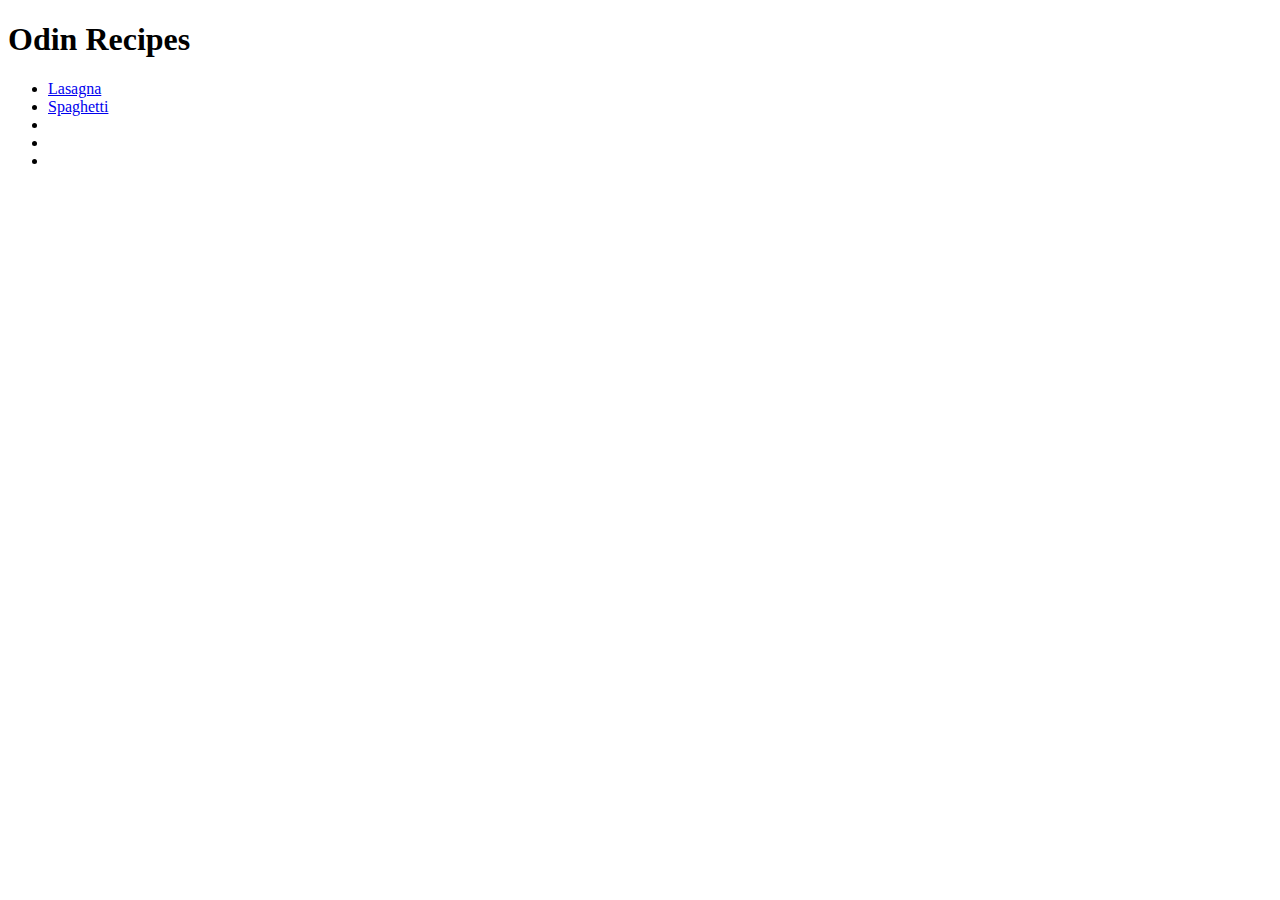
==== index.html @ 26c0ad1f "Create base of the project, add two recipes" ====
<!DOCTYPE html>
<html lang="en">
  <head>
    <meta charset="UTF-8" />
    <meta name="viewport" content="width=device-width, initial-scale=1.0" />
    <title>Recipes</title>
  </head>
  <body>
    <h1>Odin Recipes</h1>
    <ul>
      <li>
        <a href="./recipes/lasagna.html">Lasagna</a>
      </li>
      <li><a href="./recipes/Spaghetti.html">Spaghetti</a></li>
      <li></li>
      <li></li>
      <li></li>
    </ul>
  </body>
</html>
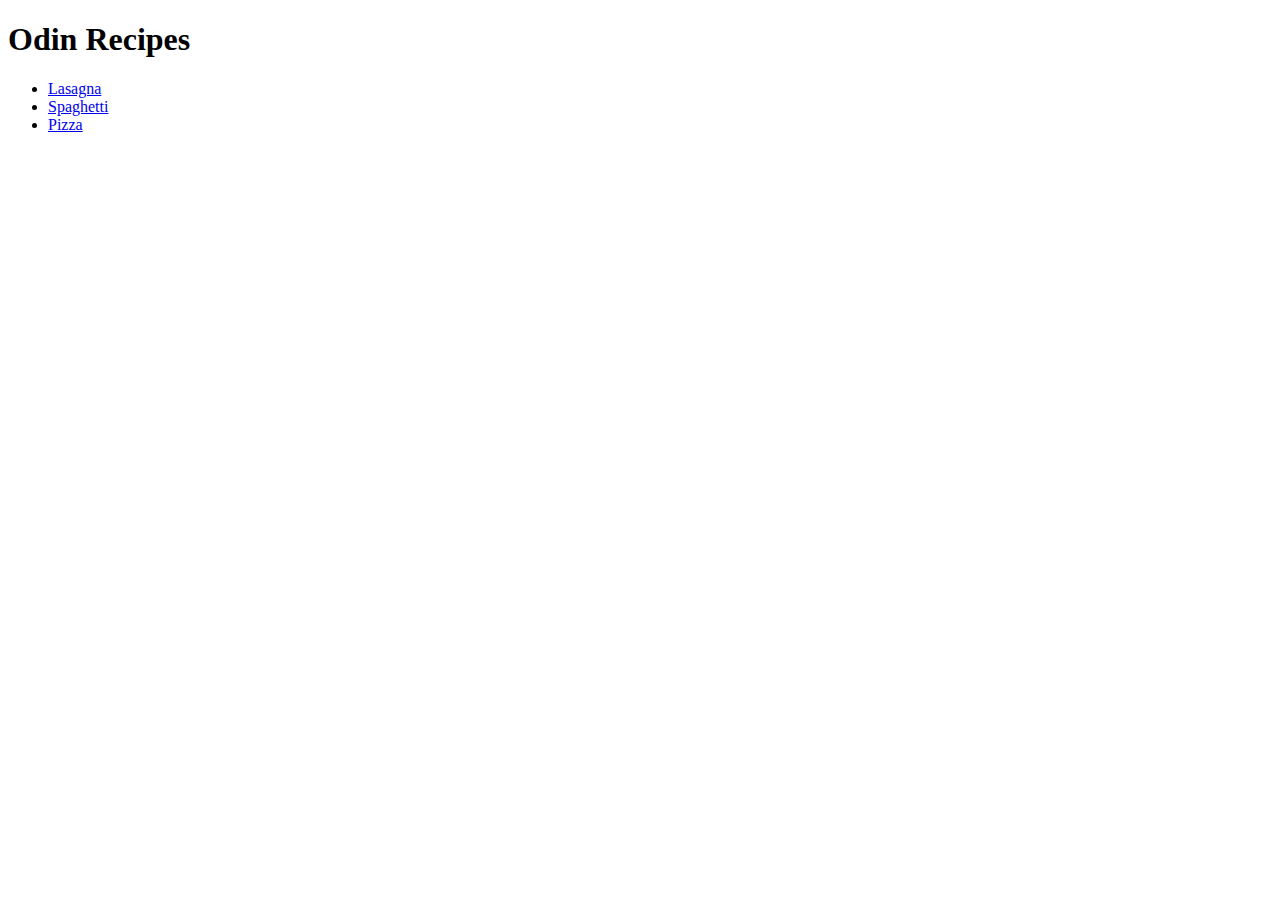
==== commit 1974da61: "Add pizza recipe to website" ====
--- a/index.html
+++ b/index.html
@@ -3,7 +3,7 @@
   <head>
     <meta charset="UTF-8" />
     <meta name="viewport" content="width=device-width, initial-scale=1.0" />
-    <title>Recipes</title>
+    <title>Odin Recipes</title>
   </head>
   <body>
     <h1>Odin Recipes</h1>
@@ -12,9 +12,7 @@
         <a href="./recipes/lasagna.html">Lasagna</a>
       </li>
       <li><a href="./recipes/Spaghetti.html">Spaghetti</a></li>
-      <li></li>
-      <li></li>
-      <li></li>
+      <li><a href="./recipes/pizza.html">Pizza</a></li>
     </ul>
   </body>
 </html>
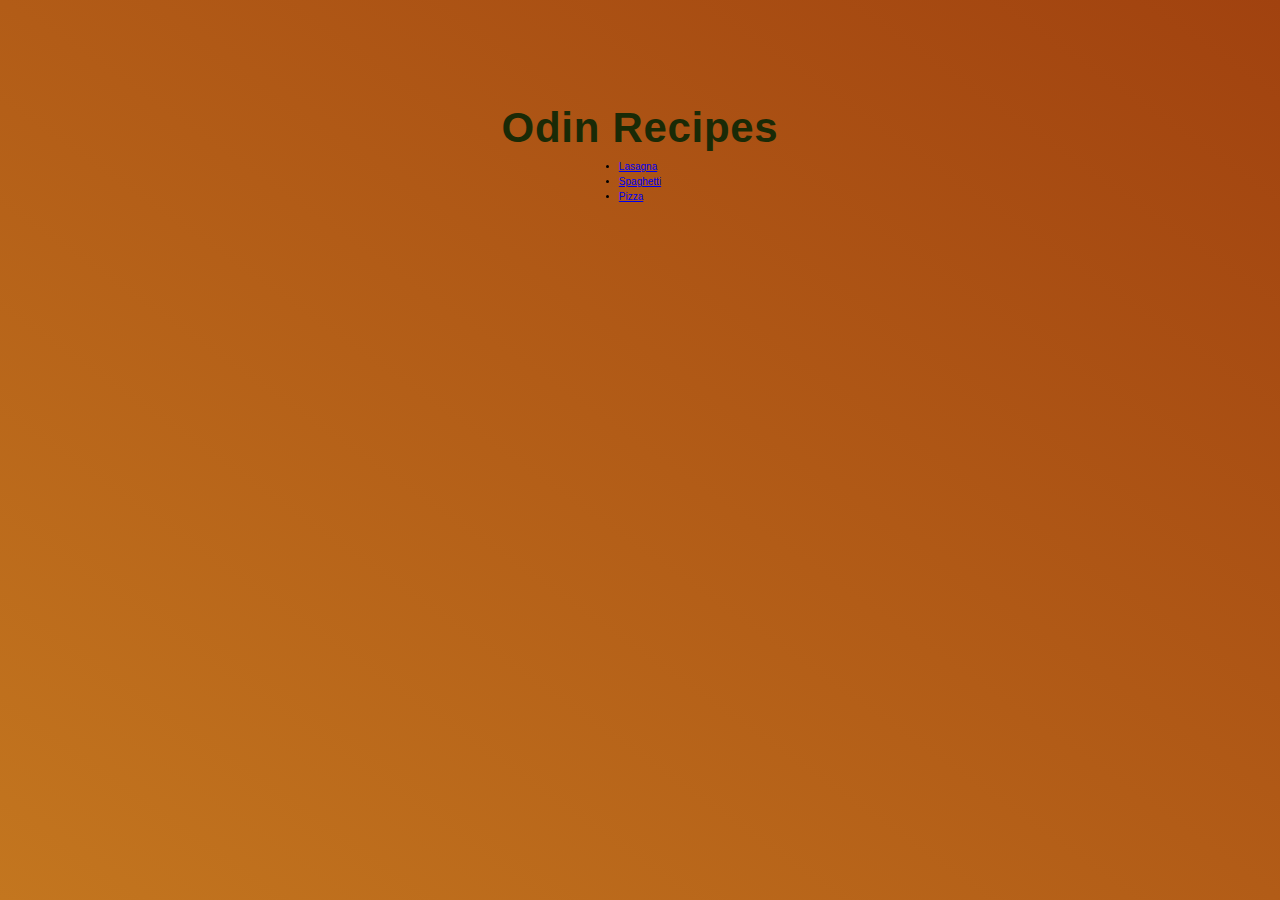
==== commit 36d8cb51: "Adding CSS to project home page" ====
--- a/index.html
+++ b/index.html
@@ -4,15 +4,18 @@
     <meta charset="UTF-8" />
     <meta name="viewport" content="width=device-width, initial-scale=1.0" />
     <title>Odin Recipes</title>
+    <link rel="stylesheet" href="style.css" />
   </head>
   <body>
-    <h1>Odin Recipes</h1>
-    <ul>
-      <li>
-        <a href="./recipes/lasagna.html">Lasagna</a>
-      </li>
-      <li><a href="./recipes/Spaghetti.html">Spaghetti</a></li>
-      <li><a href="./recipes/pizza.html">Pizza</a></li>
-    </ul>
+    <div class="container">
+      <h1>Odin Recipes</h1>
+      <ul>
+        <li>
+          <a href="./recipes/lasagna.html">Lasagna</a>
+        </li>
+        <li><a href="./recipes/Spaghetti.html">Spaghetti</a></li>
+        <li><a href="./recipes/pizza.html">Pizza</a></li>
+      </ul>
+    </div>
   </body>
 </html>
--- a/style.css
+++ b/style.css
@@ -0,0 +1,32 @@
+* {
+  box-sizing: border-box;
+  margin: 0;
+  padding: 0;
+}
+
+html {
+  font-size: 62.5%;
+  line-height: 1.5;
+}
+
+body {
+  font-family: sans-serif;
+  background: linear-gradient(to top right, #c3761f, #a1420f);
+  background-repeat: no-repeat;
+  background-attachment: fixed;
+
+.container {
+  margin: 0 auto;
+  max-width: 1000px;
+  display: flex;
+  justify-content: center;
+  align-items: center;
+  flex-direction: column;
+  margin-top: 9.6rem;
+}
+
+h1 {
+  font-size: 4.2rem;
+  letter-spacing: 0.7px;
+  color: #1a2a06;
+}
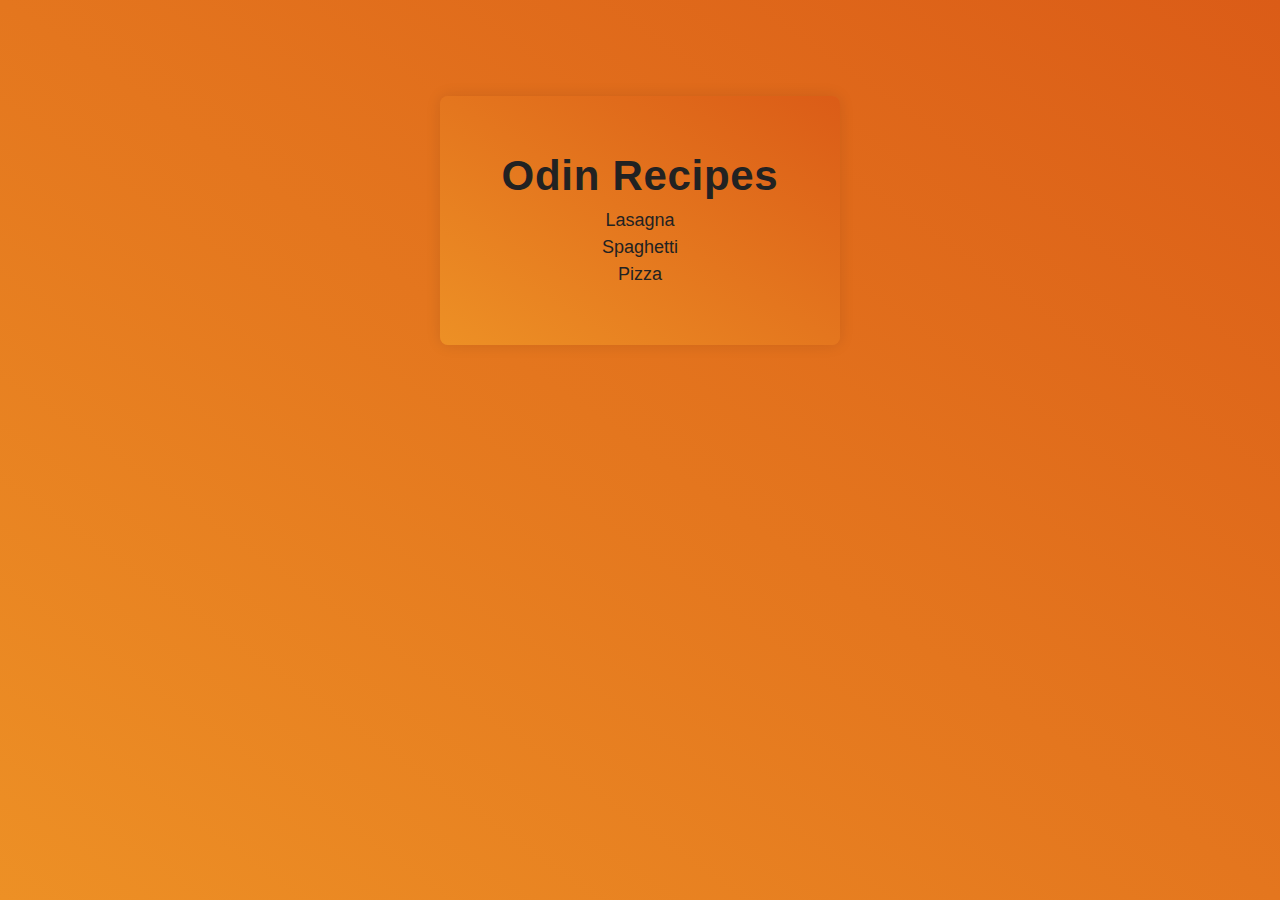
==== commit 93854710: "Add link effects" ====
--- a/index.html
+++ b/index.html
@@ -9,12 +9,14 @@
   <body>
     <div class="container">
       <h1>Odin Recipes</h1>
-      <ul>
+      <ul class="recipes-list">
         <li>
-          <a href="./recipes/lasagna.html">Lasagna</a>
+          <a class="recipe-link" href="./recipes/lasagna.html">Lasagna</a>
         </li>
-        <li><a href="./recipes/Spaghetti.html">Spaghetti</a></li>
-        <li><a href="./recipes/pizza.html">Pizza</a></li>
+        <li>
+          <a class="recipe-link" href="./recipes/Spaghetti.html">Spaghetti</a>
+        </li>
+        <li><a class="recipe-link" href="./recipes/pizza.html">Pizza</a></li>
       </ul>
     </div>
   </body>
--- a/style.css
+++ b/style.css
@@ -11,22 +11,46 @@
 
 body {
   font-family: sans-serif;
-  background: linear-gradient(to top right, #c3761f, #a1420f);
+  background: linear-gradient(to top right, #ed9025, #db5c17);
   background-repeat: no-repeat;
   background-attachment: fixed;
-
+}
 .container {
   margin: 0 auto;
-  max-width: 1000px;
+  max-width: 400px;
   display: flex;
   justify-content: center;
   align-items: center;
   flex-direction: column;
   margin-top: 9.6rem;
+  padding: 4.8rem 0;
+  box-shadow: 0 0 15px rgba(0, 0, 0, 0.1);
+  border-radius: 8px;
+  background: linear-gradient(to top right, #ed9025, #db5c17);
 }
 
 h1 {
   font-size: 4.2rem;
   letter-spacing: 0.7px;
-  color: #1a2a06;
+  color: #222;
 }
+
+.recipes-list {
+  font-size: 1.8rem;
+  list-style: none;
+  text-align: center;
+  height: 90px;
+}
+
+.recipe-link:link,
+.recipe-link:visited {
+  text-decoration: none;
+  color: #222;
+  transition: all 0.7s;
+}
+
+.recipe-link:hover,
+.recipe-link:active {
+  color: #ffffff;
+  font-size: 2.2rem;
+}
